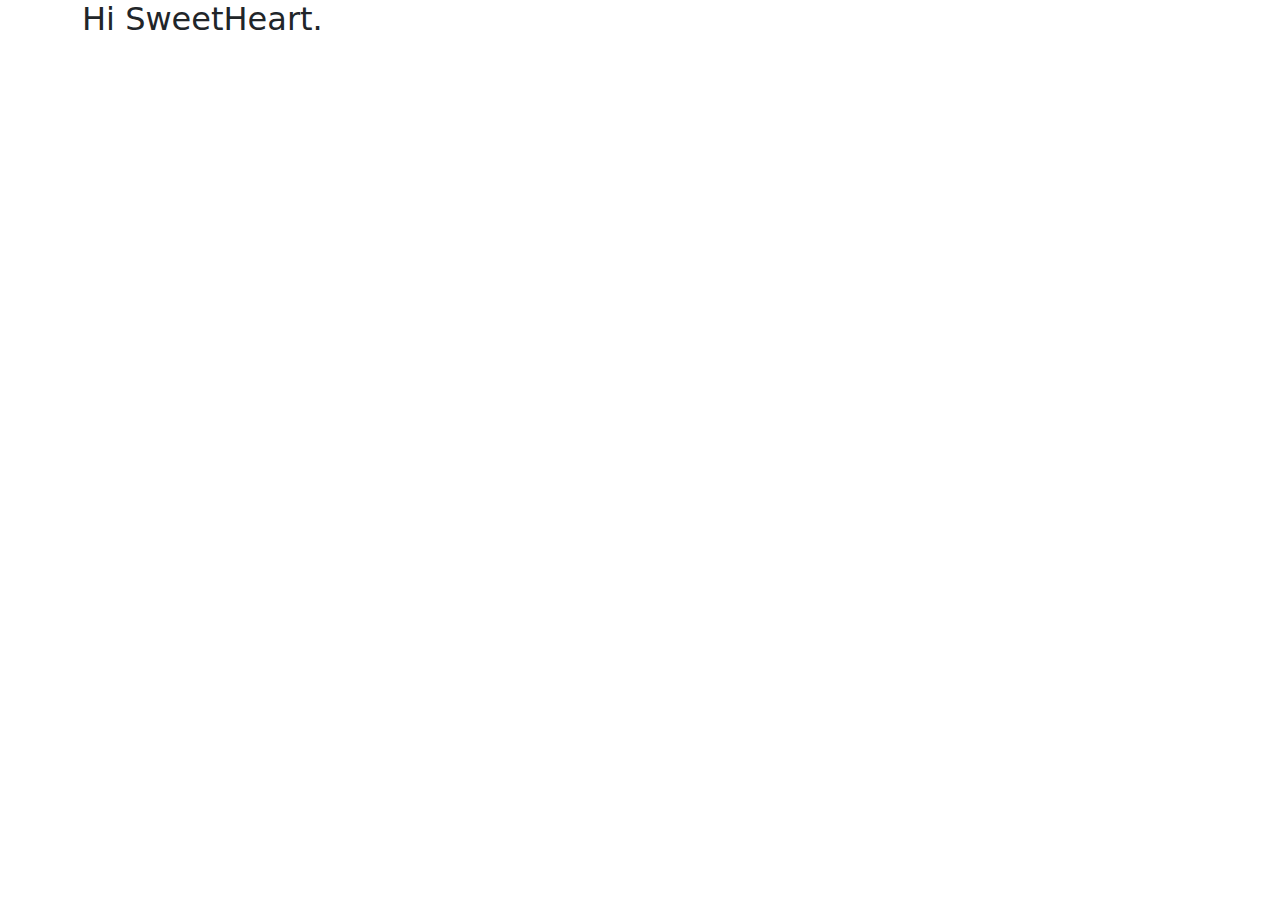
==== ste.html @ 45360286 "first commit" ====
<!DOCTYPE html>
<html lang="en">
<head>
    <meta charset="UTF-8">
    <meta name="viewport" content="width=device-width, initial-scale=1.0">
    <link rel="stylesheet" href="css/about.css">
    <link rel="stylesheet" href="bootstrap/css/bootstrap.min.css">
    <title>Document</title>
</head>

<html>

<body>
  

<div class="bg_heart">
</div>

<div class="container">
 

<h2 id="text1"></h2>


  </div>
  



</body>
<script src="bootstrap/js/bootstrap.bundle.min.js"></script>
<script src="js/oo.js"></script>
</html>
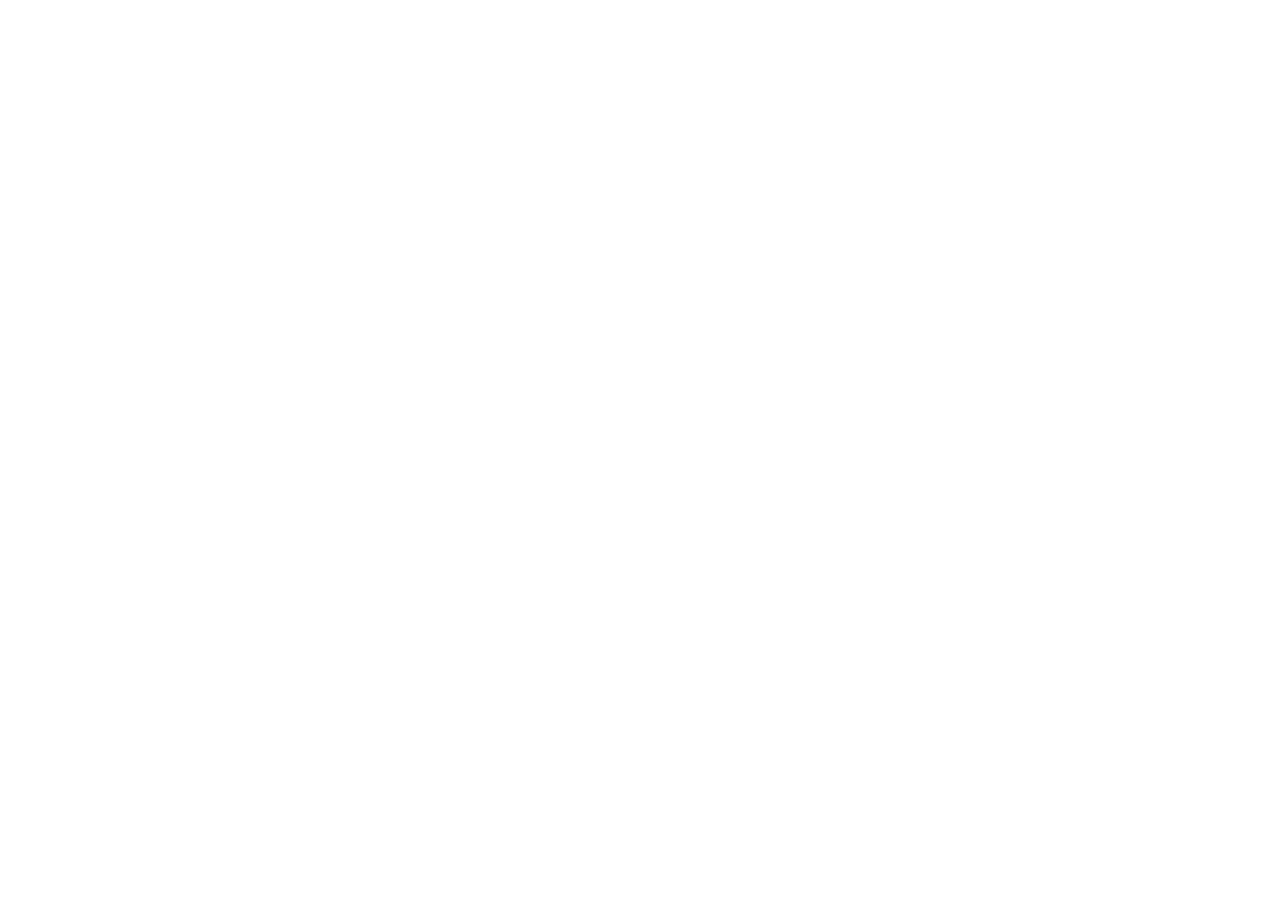
==== commit 006bfe8c: "Newchanges" ====
--- a/ste.html
+++ b/ste.html
@@ -3,7 +3,7 @@
 <head>
     <meta charset="UTF-8">
     <meta name="viewport" content="width=device-width, initial-scale=1.0">
-    <link rel="stylesheet" href="css/about.css">
+    <link rel="stylesheet" href="Css/about.css">
     <link rel="stylesheet" href="bootstrap/css/bootstrap.min.css">
     <title>Document</title>
 </head>
--- a/Css/about.css
+++ b/Css/about.css
@@ -0,0 +1,86 @@
+html,
+body {
+    margin: 0px;
+    height: 100%;
+}
+
+.bg_heart {
+    position: relative;
+    top: 0;
+    left: 0;
+    width: 100%;
+    height: 100%;
+    overflow: hidden;
+    background-image: url("https://i.pinimg.com/originals/51/d8/37/51d8374126446d495348b6032202126f.jpg");
+    background-size: 100% 100%;
+    z-index: -1;
+}
+
+.container {
+    position: absolute;
+    top: 0;
+    left: 0;
+    height: 100%;
+    width: 100%;
+    text-align: center;
+    color: white;
+    font-family: cursive;
+}
+
+
+.heart {
+    position: absolute;
+    top: -50%;
+    transform: rotate(-45deg);
+    -webkit-transform: rotate(-45deg);
+    -moz-transform: rotate(-45deg);
+    -m-transform: rotate(-45deg);
+}
+
+.heart:before {
+    position: absolute;
+    top: -50%;
+    left: 0;
+    display: block;
+    content: "";
+    width: 100%;
+    height: 100%;
+    background: inherit;
+    border-radius: 100%;
+}
+
+.heart:after {
+    position: absolute;
+    top: 0;
+    right: -50%;
+    display: block;
+    content: "";
+    width: 100%;
+    height: 100%;
+    background: inherit;
+    border-radius: 100%;
+}
+
+@keyframes love {
+    0% {
+        top: 110%
+    }
+}
+
+@-webkit-keyframes love {
+    0% {
+        top: 110%
+    }
+}
+
+@-moz-keyframes love {
+    0% {
+        top: 110%
+    }
+}
+
+@-ms-keyframes love {
+    0% {
+        top: 110%
+    }
+}